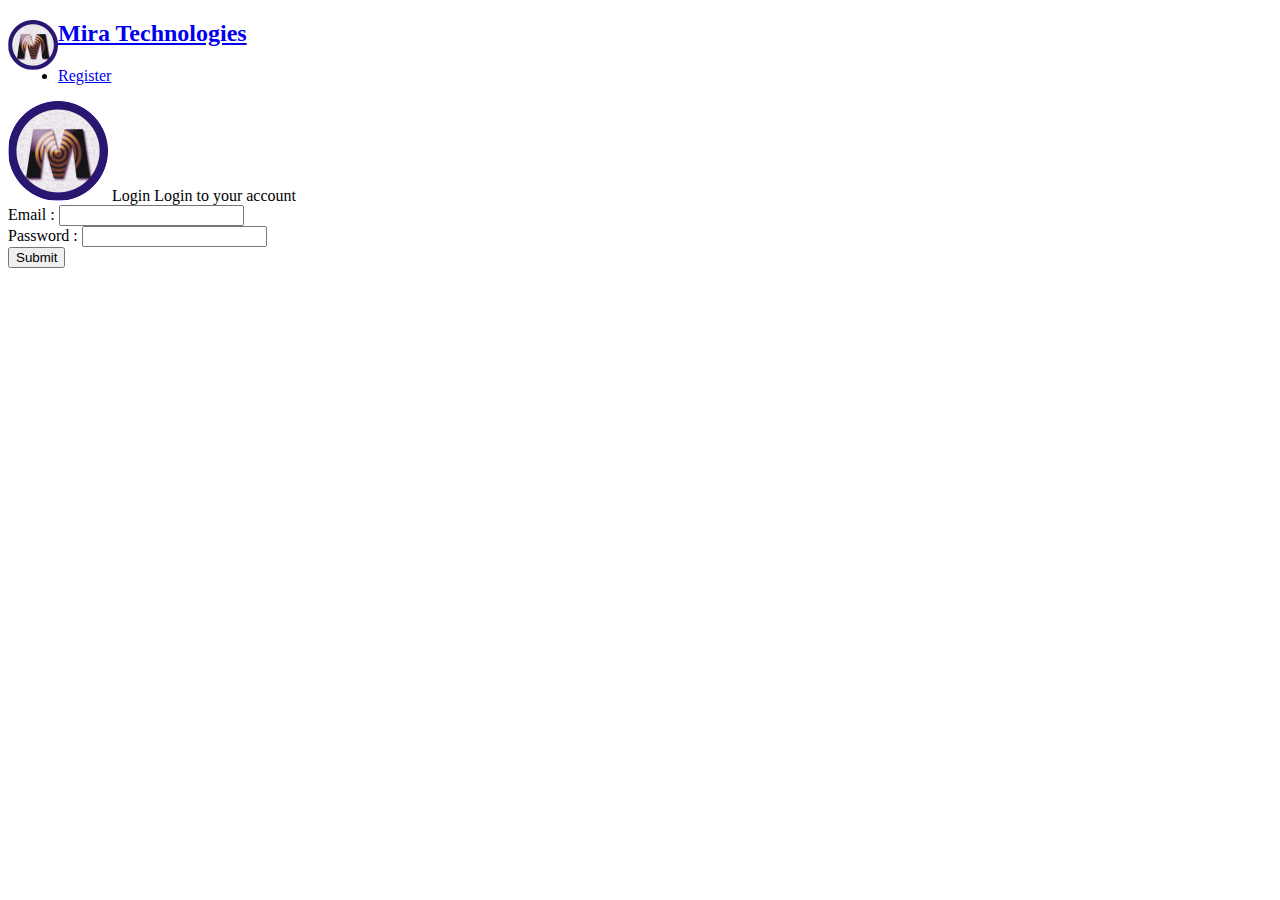
==== index.html @ 266642fe "Add files via upload" ====
<!DOCTYPE html>
<html>
<head>
  <meta charset="UTF-8">
  <meta name="viewport" content="device-width", initial-scale=1.0>
  <title>Form.</title>
  <link rel="stylesheet" href="css/style.css">
</head>
<body id="register">
<div>
      <nav id="navbar">
        <img src="miraicon.png" style="float: left; width: 50px; height: 50px;"/>
        <h2><a href="#home"><span class="text-primary">Mira Technologies</span></a></h2>
        <ul>
          <li><a href="#register">Register</a></li>
        </ul>
      </nav>
</div>
<div>
     <nav id="login">
  <img src="miraicon.png" class="center">
  <span class="login">Login</span>
  <span class="login">Login to your account</span>
     </nav>
</div>
<div>
      <nav id="form">
 <form>
   <div>
    <label> Email : </label>
    <input>
   </div>
   <div>
    <label>  Password :</label>
    <input>
    </div>
    <button>Submit</button>
 </form>
      </nav>
</div>
</body>























</html>
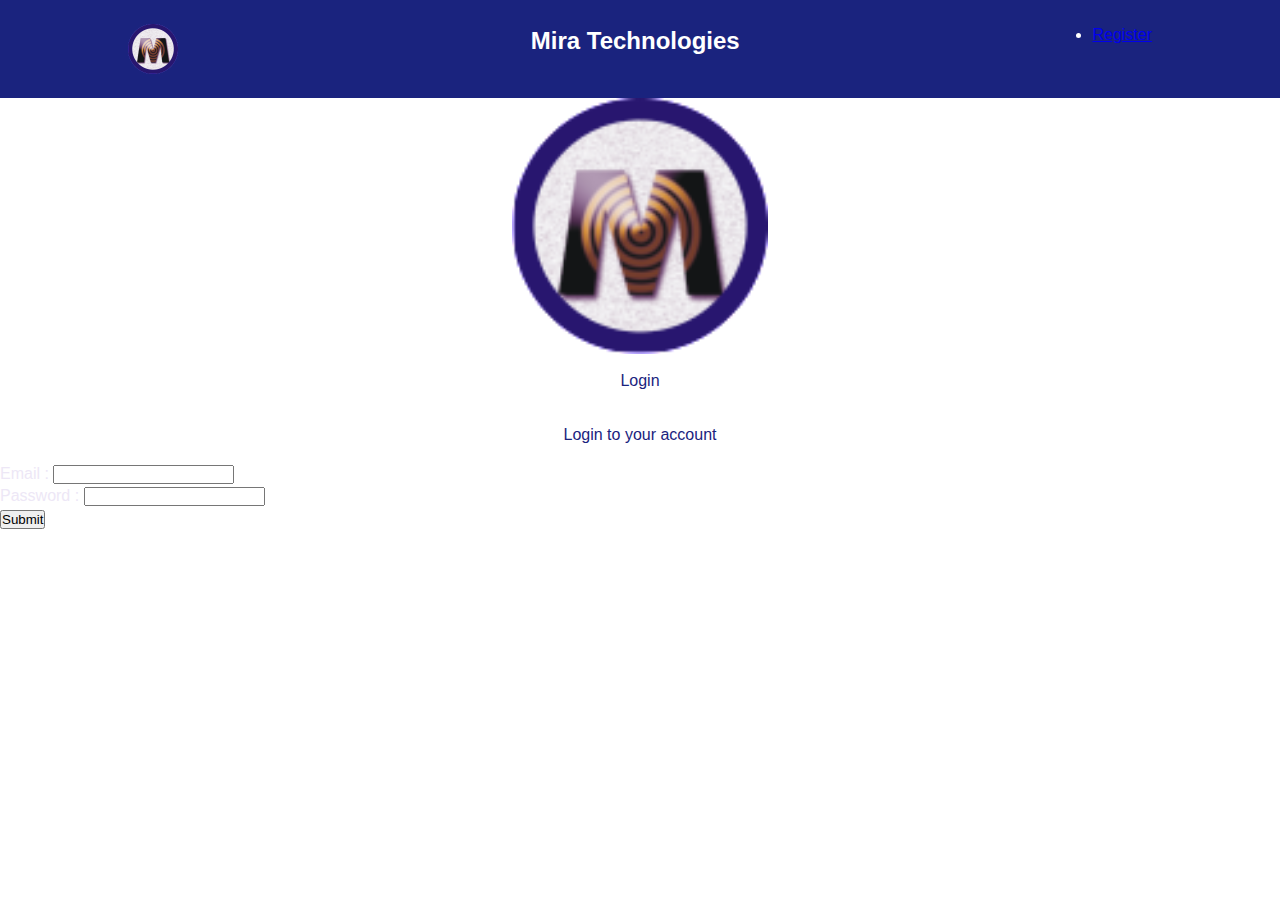
==== commit 6b50a740: "Update index.html" ====
--- a/index.html
+++ b/index.html
@@ -4,7 +4,7 @@
   <meta charset="UTF-8">
   <meta name="viewport" content="device-width", initial-scale=1.0>
   <title>Form.</title>
-  <link rel="stylesheet" href="css/style.css">
+  <link rel="stylesheet" href="style.css">
 </head>
 <body id="register">
 <div>
@@ -62,4 +62,4 @@
 
 
 
-</html>+</html>
--- a/style.css
+++ b/style.css
@@ -0,0 +1,69 @@
+/* General Styling */
+* {
+  margin: 0;
+  padding: 0;
+  box-sizing: border-box;
+}
+
+body{
+  font-family: Arial, sans-serif;
+  line-height: 1.4;
+  color: #EDE7F6;
+  overflow-x: hidden;
+}
+
+/* Utility Classes */
+.container {
+  max-width: 1100px;
+  margin: auto;
+}
+
+.text-primary {
+  
+  color: #fff;
+  float: left;
+}
+
+/* Navbar */
+#navbar {
+  display: flex;
+  justify-content: space-between;
+  background: #1A237E;
+  color: #fff;
+  padding: 1.5rem 8rem;
+}
+
+
+
+
+/* Login Area */
+.center {
+  display: block;
+  margin-left: auto;
+  margin-right: auto;
+  width: 20%;
+}
+
+.login {
+  display: block;
+  color: #1A237E;
+  margin-left: auto;
+  margin-right: auto;
+  padding: 1rem;
+  text-align: center;
+}
+
+/* Form */
+.container {
+  padding: 16px;
+  background-color: #fff;
+}
+.submitbtn {
+  background-color: #fff;
+  color: #1A237E;
+  padding: 16px 20px ;
+  margin: 8px 0;
+  border: none;
+  width: 100%;
+  opacity: 0.9;
+}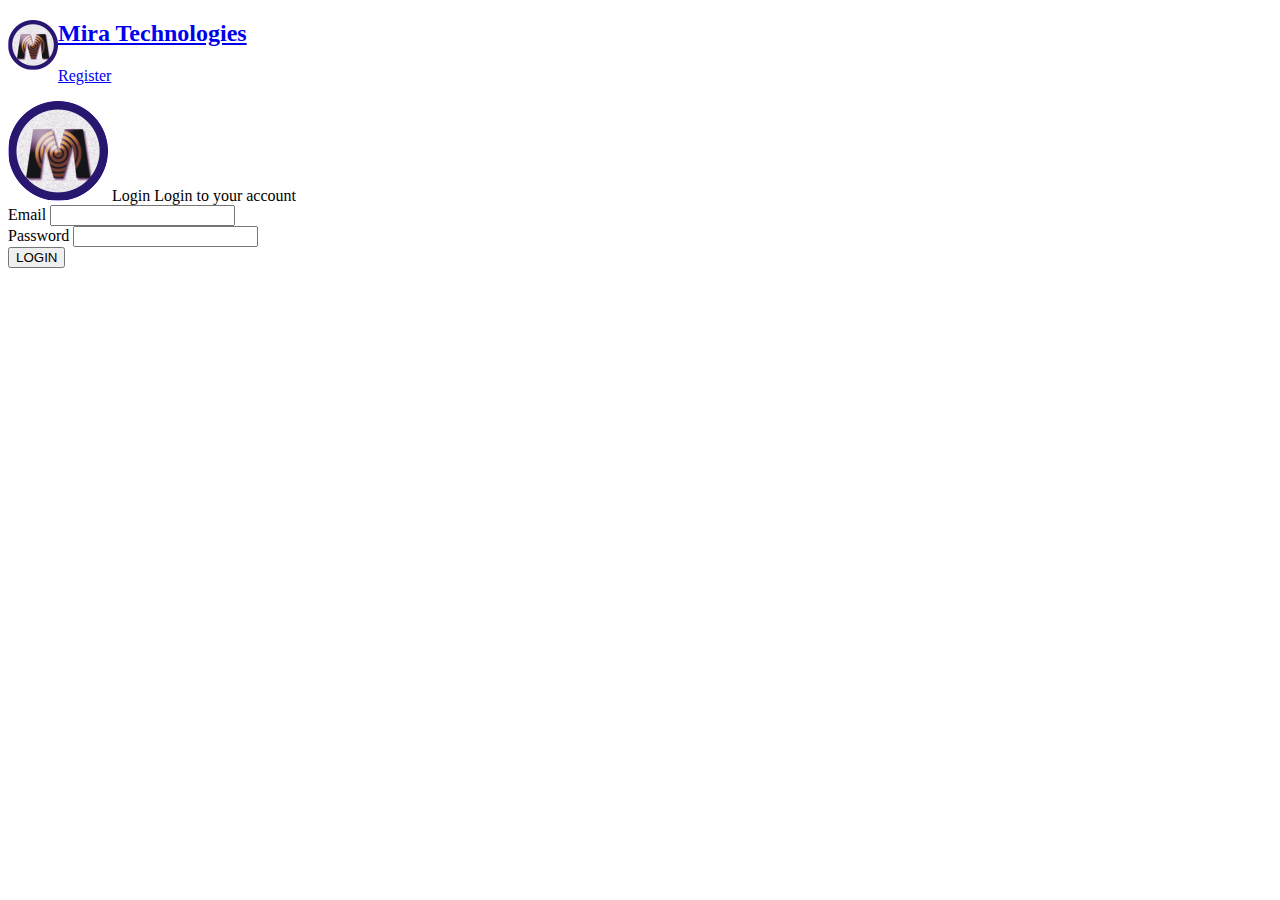
==== commit a41e92ec: "Add files via upload" ====
--- a/index.html
+++ b/index.html
@@ -4,40 +4,48 @@
   <meta charset="UTF-8">
   <meta name="viewport" content="device-width", initial-scale=1.0>
   <title>Form.</title>
-  <link rel="stylesheet" href="style.css">
+  <link rel="stylesheet" href="css/style.css">
+  <script src="script.js"></script>
 </head>
 <body id="register">
+  <!--Navbar-->
 <div>
       <nav id="navbar">
         <img src="miraicon.png" style="float: left; width: 50px; height: 50px;"/>
         <h2><a href="#home"><span class="text-primary">Mira Technologies</span></a></h2>
         <ul>
-          <li><a href="#register">Register</a></li>
+         <a href="#register">Register</a>
         </ul>
       </nav>
 </div>
+<!--Showcase Area-->
 <div>
-     <nav id="login">
+     <nav id="showcase">
   <img src="miraicon.png" class="center">
-  <span class="login">Login</span>
-  <span class="login">Login to your account</span>
+  <span class="showcase">Login</span>
+  <span class="showcase">Login to your account</span>
      </nav>
 </div>
-<div>
+<!--Section: Contact-->
+<section id="contact" class="bg-=light">
+  <div class="container">
       <nav id="form">
  <form>
-   <div>
-    <label> Email : </label>
-    <input>
+   <div class="form-group">
+     <label for="email">Email</label>
+     <input type="email">
    </div>
-   <div>
-    <label>  Password :</label>
-    <input>
+   <div class="form-group">
+     <label for="password">Password</label>
+     <input type="password">
     </div>
-    <button>Submit</button>
- </form>
+    <input type="button"
+    onclick="myFuntion()"
+    value="LOGIN">
+  </form>
       </nav>
 </div>
+</section>
 </body>
 
 
@@ -62,4 +70,4 @@
 
 
 
-</html>
+</html>